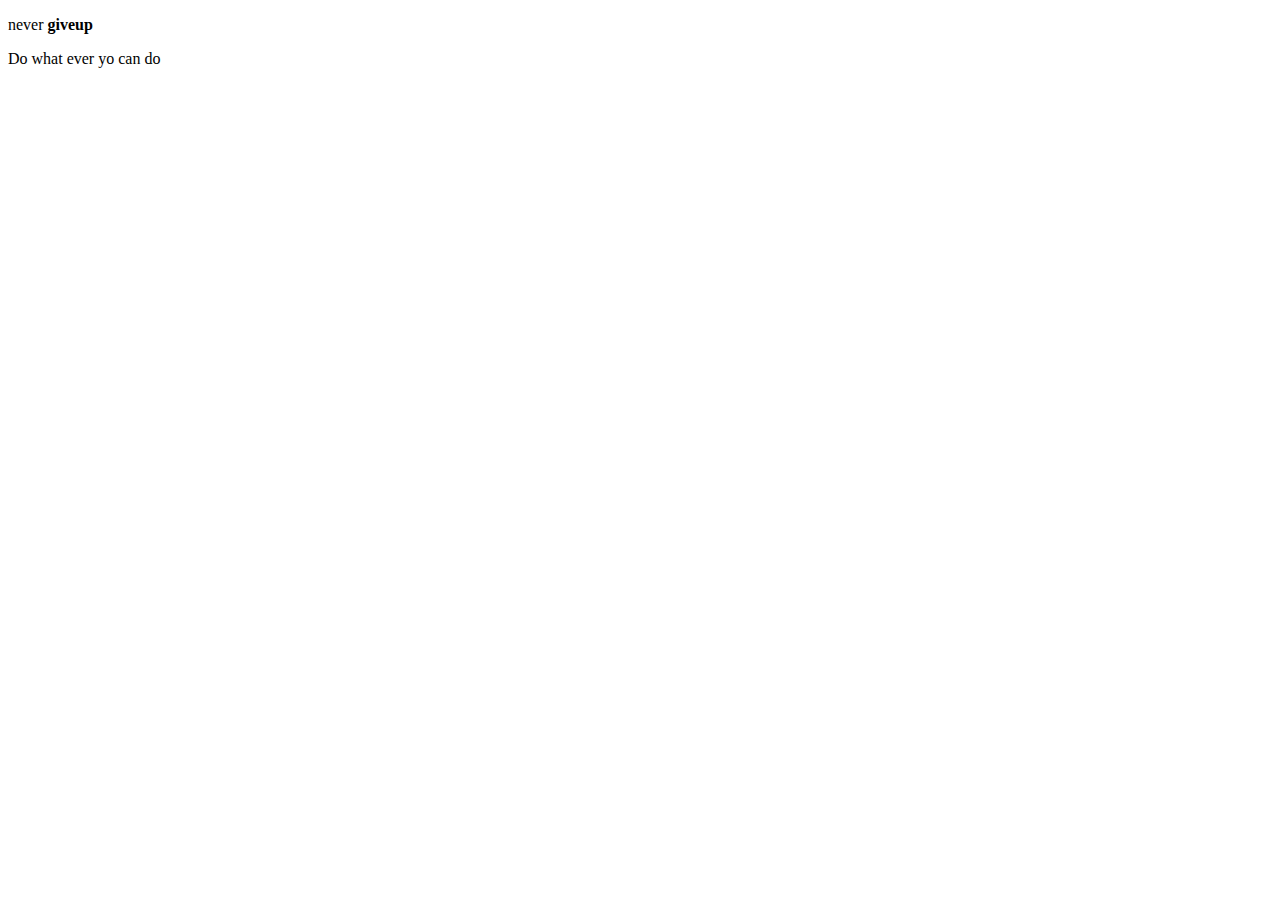
==== index.html @ 77806c1e "Second commit" ====
<!DOCTYPE html>
<html>
    <head>
        <title>Learning HTML </title>
    </head>
    <body>
        <p>never <strong>giveup</strong></p>
        <p>Do what ever yo can do </p>

 
    </body>
</html>
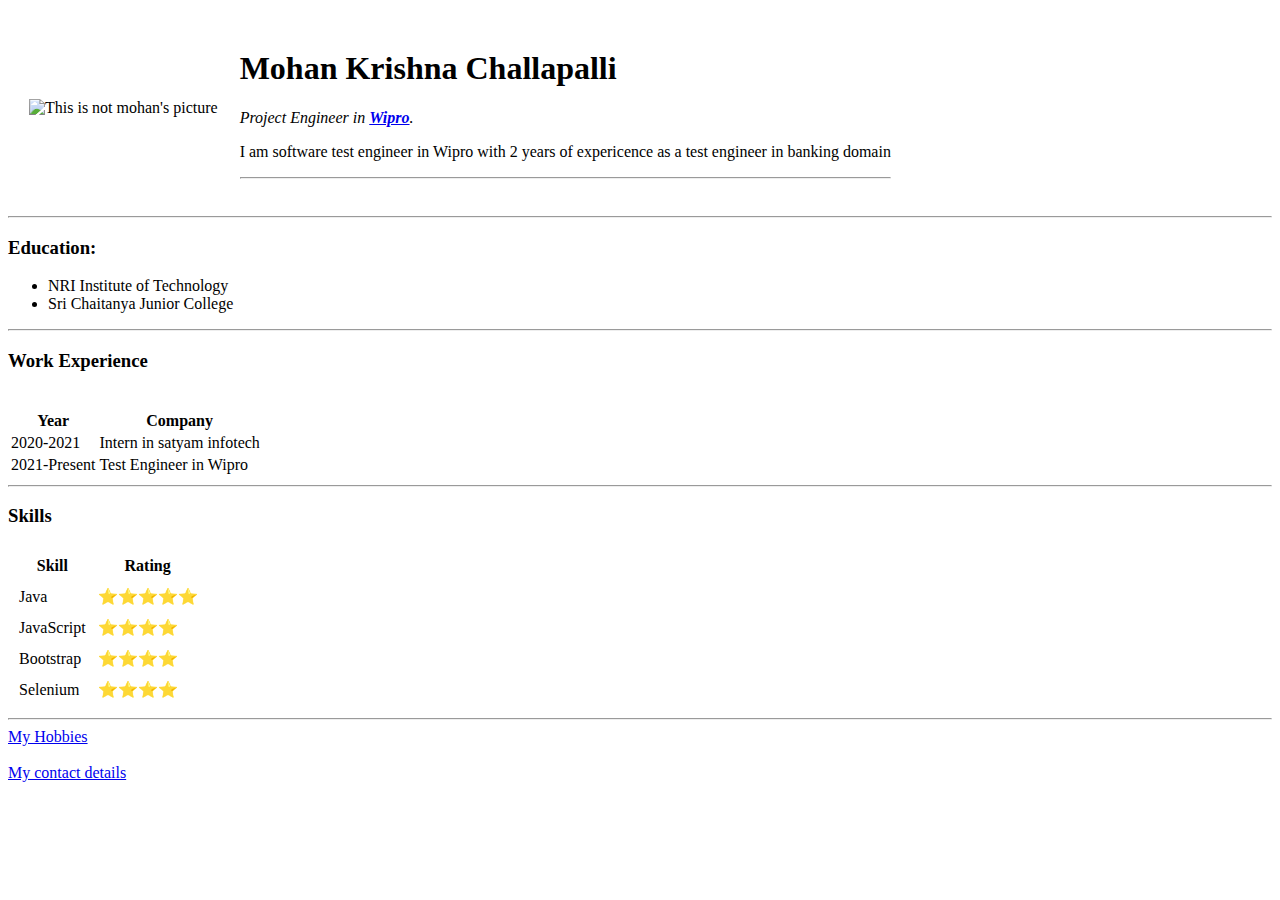
==== commit d43b9cfe: "Profile created using HTML with basic steps" ====
--- a/index.html
+++ b/index.html
@@ -1,12 +1,79 @@
 <!DOCTYPE html>
-<html>
-    <head>
-        <title>Learning HTML </title>
-    </head>
-    <body>
-        <p>never <strong>giveup</strong></p>
-        <p>Do what ever yo can do </p>
+<html lang="en">
+<head>
+    <meta charset="UTF-8">
+    <title>Mohan's personal </title>
+</head>
+<body>
+    <table cellspacing="20">
+        <tr>
+            <td> <img src="images/glass.png"  alt="This is not mohan's picture"></td>
+            <td>
+                <h1>
+                Mohan Krishna Challapalli
+                </h1>
+                <p><em>Project Engineer in <strong><a href="https://www.wipro.com/">Wipro</a></strong>.</em></p>
+                <p>I am software test engineer in Wipro with 2 years of expericence as a test engineer in banking domain </p>
+                <hr>
+            </td>
+        </tr>
+    </table>
+    <hr>
+    <h3>Education:</h3>
+    <ul>
+        <li>NRI Institute of Technology</li>
+        <li>Sri Chaitanya Junior College</li>
+    </ul>
+    <hr>
+    <h3>Work Experience</h3>
+    <table>
+        <thead>
+            <tr>
+                <th>Year</th>
+                <th>Company</th>
+            </tr>
+        </thead>
+    <tbody>
+    <tr>
+        <td>2020-2021</td>
+        <td>Intern in satyam infotech</td>
+    </tr>
+    <br>
+    <tr>
+        <td>2021-Present</td>
+        <td>Test Engineer in Wipro</td>
+    </tr>
+    </tbody>
+    <tfoot>
+    </tfoot>
+    </table>
+    <hr>
+    <h3>Skills</h3>
+    <table cellspacing="10">
+        <thead>
+            <th>Skill</th>
+            <th>Rating</th>
+        </thead>        
+                <tr>
+                    <td>Java</td>
+                    <td>⭐️⭐️⭐️⭐️⭐️</td>
+                </tr>
+                <tr>
+                    <td>JavaScript</td>
+                    <td>⭐️⭐️⭐️⭐️</td>    
+                </tr>
+                <tr>
+                    <td>Bootstrap</td>
+                    <td>⭐️⭐️⭐️⭐️</td>
+                </tr>
+                <tr>
+                    <td>Selenium</td>
+                    <td>⭐️⭐️⭐️⭐️</td>    
+                </tr>
+    </table>
+    <hr>
+    <a href="images/hobbies.html">My Hobbies</a><br><br>
+    <a href="contactme.html">My contact details</a>
 
- 
-    </body>
+</body>
 </html>
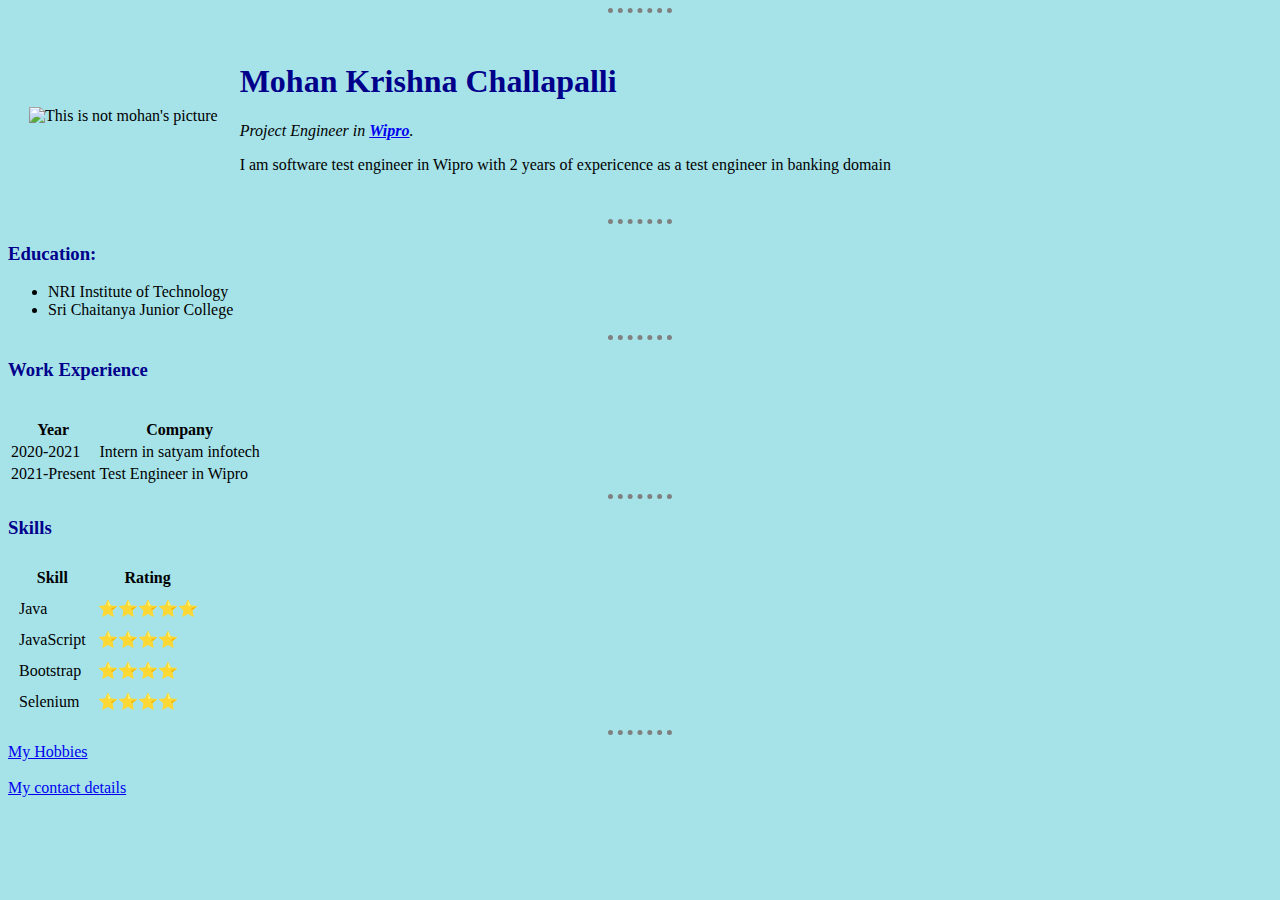
==== commit 64633b09: "Basic CSS added" ====
--- a/index.html
+++ b/index.html
@@ -3,6 +3,7 @@
 <head>
     <meta charset="UTF-8">
     <title>Mohan's personal </title>
+    <link rel="stylesheet" href="CSS/style.css">
 </head>
 <body>
     <table cellspacing="20">
@@ -14,8 +15,8 @@
                 </h1>
                 <p><em>Project Engineer in <strong><a href="https://www.wipro.com/">Wipro</a></strong>.</em></p>
                 <p>I am software test engineer in Wipro with 2 years of expericence as a test engineer in banking domain </p>
-                <hr>
             </td>
+            <hr>
         </tr>
     </table>
     <hr>
@@ -72,7 +73,7 @@
                 </tr>
     </table>
     <hr>
-    <a href="images/hobbies.html">My Hobbies</a><br><br>
+    <a href="hobbies.html">My Hobbies</a><br><br>
     <a href="contactme.html">My contact details</a>
 
 </body>
--- a/CSS/style.css
+++ b/CSS/style.css
@@ -0,0 +1,17 @@
+            body{
+                background-color: #A6E3E9;
+                
+            }
+            hr{
+                border-style: none;
+                border-top-style: dotted;
+                border-color: grey;
+                border-width: 5px;;
+                width: 5%;
+            }
+h1{
+    color: darkblue;
+}
+             h3{
+                color:darkblue;
+             }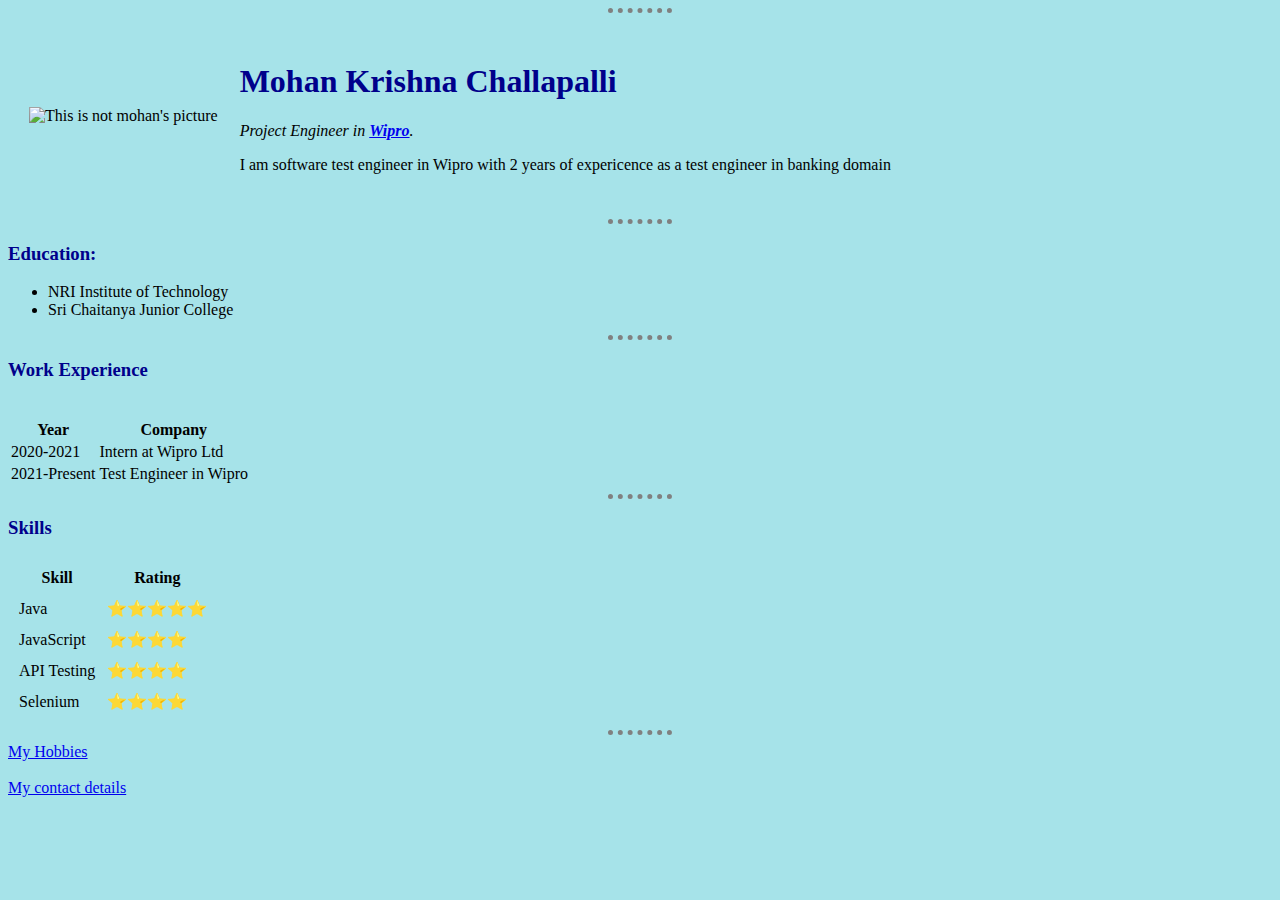
==== commit 956c56d6: "Not a final change" ====
--- a/index.html
+++ b/index.html
@@ -37,7 +37,7 @@
     <tbody>
     <tr>
         <td>2020-2021</td>
-        <td>Intern in satyam infotech</td>
+        <td>Intern at Wipro Ltd</td>
     </tr>
     <br>
     <tr>
@@ -64,7 +64,7 @@
                     <td>⭐️⭐️⭐️⭐️</td>    
                 </tr>
                 <tr>
-                    <td>Bootstrap</td>
+                    <td>API Testing</td>
                     <td>⭐️⭐️⭐️⭐️</td>
                 </tr>
                 <tr>
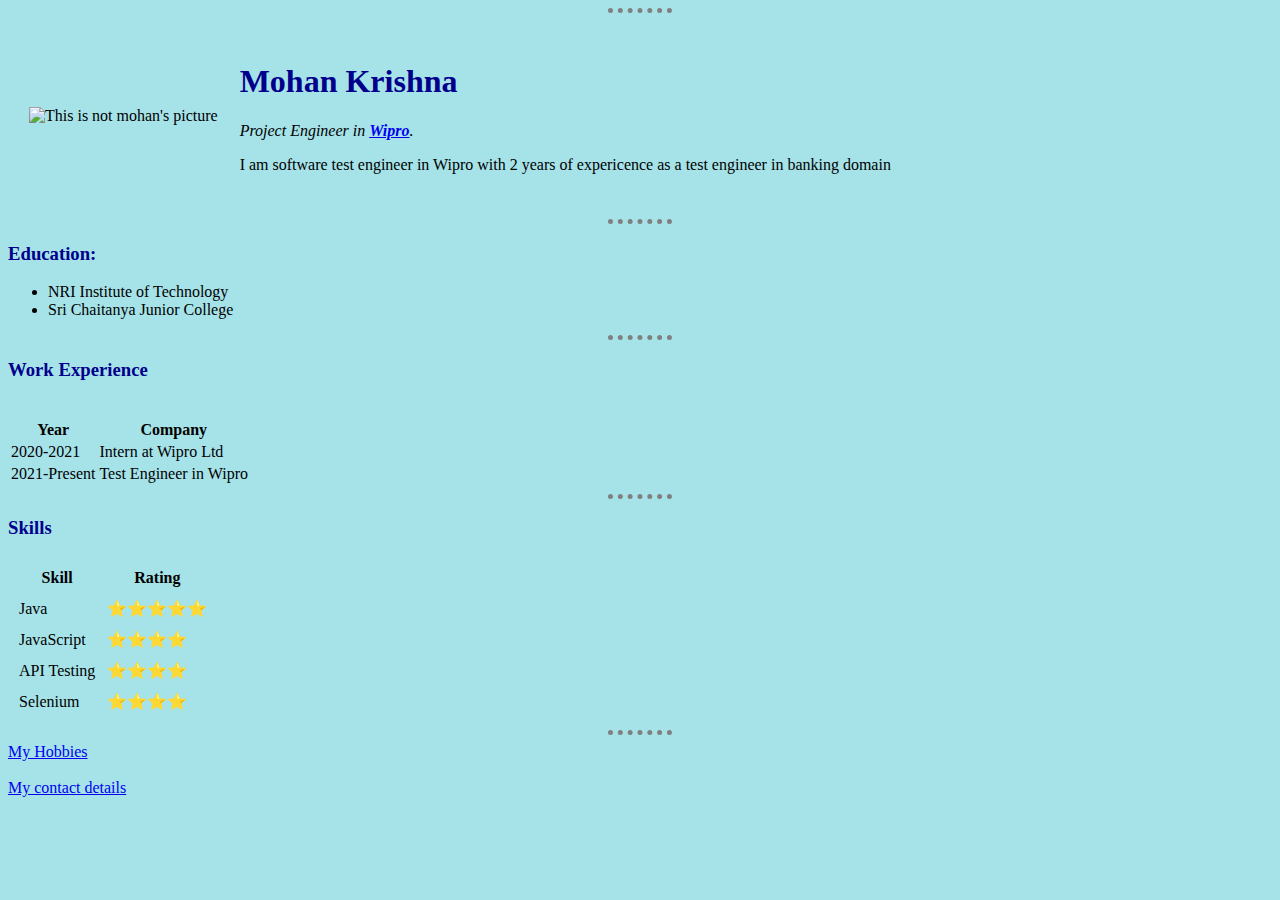
==== commit f1dda20e: "Commit before deleteing files in local" ====
--- a/index.html
+++ b/index.html
@@ -1,80 +1,87 @@
 <!DOCTYPE html>
 <html lang="en">
-<head>
-    <meta charset="UTF-8">
-    <title>Mohan's personal </title>
-    <link rel="stylesheet" href="CSS/style.css">
-</head>
-<body>
+  <head>
+    <meta charset="UTF-8" />
+    <title>Mohan's personal</title>
+    <link rel="stylesheet" href="CSS/style.css" />
+  </head>
+  <body>
     <table cellspacing="20">
-        <tr>
-            <td> <img src="images/glass.png"  alt="This is not mohan's picture"></td>
-            <td>
-                <h1>
-                Mohan Krishna Challapalli
-                </h1>
-                <p><em>Project Engineer in <strong><a href="https://www.wipro.com/">Wipro</a></strong>.</em></p>
-                <p>I am software test engineer in Wipro with 2 years of expericence as a test engineer in banking domain </p>
-            </td>
-            <hr>
-        </tr>
+      <tr>
+        <td>
+          <img src="images/glass.png" alt="This is not mohan's picture" />
+        </td>
+        <td>
+          <h1>Mohan Krishna</h1>
+          <p>
+            <em
+              >Project Engineer in
+              <strong><a href="https://www.wipro.com/">Wipro</a></strong
+              >.</em
+            >
+          </p>
+          <p>
+            I am software test engineer in Wipro with 2 years of expericence as
+            a test engineer in banking domain
+          </p>
+        </td>
+        <hr />
+      </tr>
     </table>
-    <hr>
+    <hr />
     <h3>Education:</h3>
     <ul>
-        <li>NRI Institute of Technology</li>
-        <li>Sri Chaitanya Junior College</li>
+      <li>NRI Institute of Technology</li>
+      <li>Sri Chaitanya Junior College</li>
     </ul>
-    <hr>
+    <hr />
     <h3>Work Experience</h3>
     <table>
-        <thead>
-            <tr>
-                <th>Year</th>
-                <th>Company</th>
-            </tr>
-        </thead>
-    <tbody>
-    <tr>
-        <td>2020-2021</td>
-        <td>Intern at Wipro Ltd</td>
-    </tr>
-    <br>
-    <tr>
-        <td>2021-Present</td>
-        <td>Test Engineer in Wipro</td>
-    </tr>
-    </tbody>
-    <tfoot>
-    </tfoot>
+      <thead>
+        <tr>
+          <th>Year</th>
+          <th>Company</th>
+        </tr>
+      </thead>
+      <tbody>
+        <tr>
+          <td>2020-2021</td>
+          <td>Intern at Wipro Ltd</td>
+        </tr>
+        <br />
+        <tr>
+          <td>2021-Present</td>
+          <td>Test Engineer in Wipro</td>
+        </tr>
+      </tbody>
+      <tfoot></tfoot>
     </table>
-    <hr>
+    <hr />
     <h3>Skills</h3>
     <table cellspacing="10">
-        <thead>
-            <th>Skill</th>
-            <th>Rating</th>
-        </thead>        
-                <tr>
-                    <td>Java</td>
-                    <td>⭐️⭐️⭐️⭐️⭐️</td>
-                </tr>
-                <tr>
-                    <td>JavaScript</td>
-                    <td>⭐️⭐️⭐️⭐️</td>    
-                </tr>
-                <tr>
-                    <td>API Testing</td>
-                    <td>⭐️⭐️⭐️⭐️</td>
-                </tr>
-                <tr>
-                    <td>Selenium</td>
-                    <td>⭐️⭐️⭐️⭐️</td>    
-                </tr>
+      <thead>
+        <th>Skill</th>
+        <th>Rating</th>
+      </thead>
+      <tr>
+        <td>Java</td>
+        <td>⭐️⭐️⭐️⭐️⭐️</td>
+      </tr>
+      <tr>
+        <td>JavaScript</td>
+        <td>⭐️⭐️⭐️⭐️</td>
+      </tr>
+      <tr>
+        <td>API Testing</td>
+        <td>⭐️⭐️⭐️⭐️</td>
+      </tr>
+      <tr>
+        <td>Selenium</td>
+        <td>⭐️⭐️⭐️⭐️</td>
+      </tr>
     </table>
-    <hr>
-    <a href="hobbies.html">My Hobbies</a><br><br>
+    <hr />
+    <a href="hobbies.html">My Hobbies</a><br /><br />
     <a href="contactme.html">My contact details</a>
-
-</body>
+  </body>
 </html>
